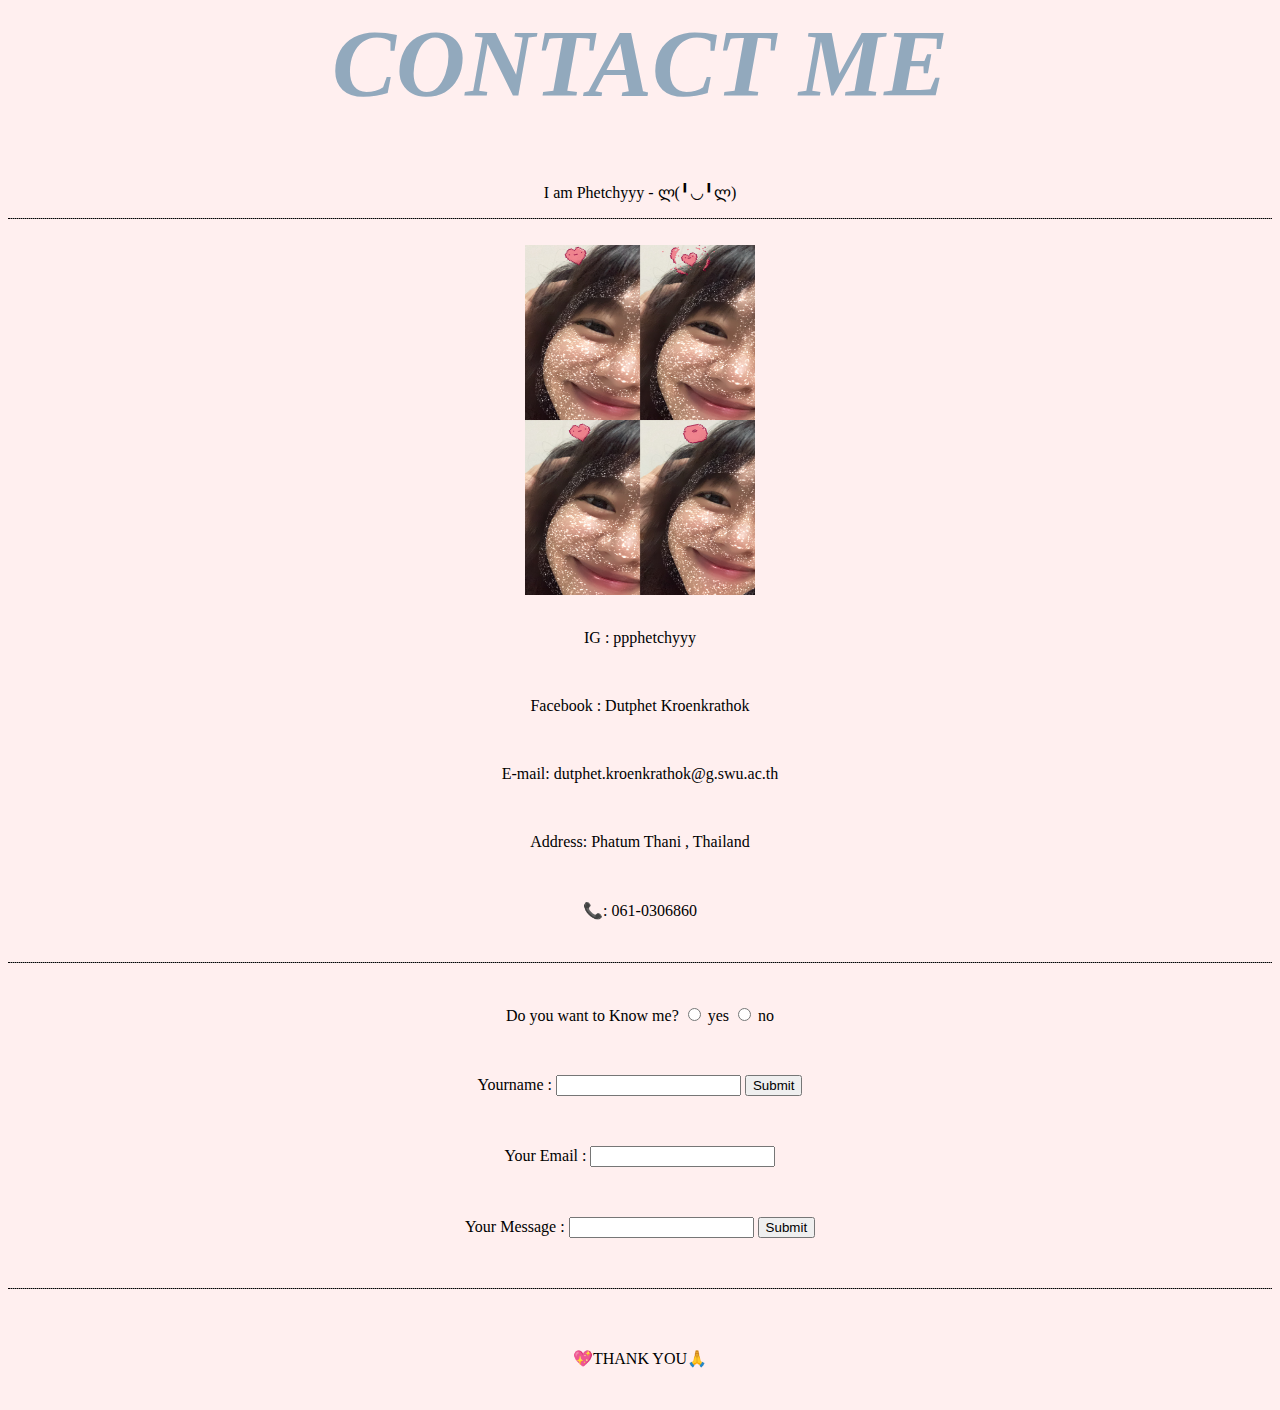
==== contact-me.html @ 018fa441 "Add website version1" ====
<html>
<head>
  <meta charset="UTF-8">
  <meta name="viewport" content="width=device-width, initial-scale=1.0">
  <meta http-equiv="X-UA-Compatible" content="ie=edge">
  <title>💚 Dutphet's website</title>

  <!-- inline css -->
  <!-- body style="background-color: #FFEFEF;"-->

  <!-- internal css -->
  <!-- <style >
    body {background-color:
  #FFEFEF;}
  h1{color: #92A9BD; }
  </style> -->

  <!-- external css -->
  <link rel="stylesheet" href="css\style2.css">

</head>

<body bgcolor= "#FFEFEF">

<strong><font color="#92A9BD" size= "10"><center><h1><em>CONTACT ME</em></h1></center></font></strong>
<center><p>I am Phetchyyy - ლ(╹◡╹ლ)</p></center>
<hr size = "2" noshade><br>

<center><img src="p.jpg" alt="" width="230px" height="350px"></center><br>

<center><p>IG : ppphetchyyy</p></center><br>
<center><p>Facebook : Dutphet Kroenkrathok</p></center><br>
<center><p>E-mail: dutphet.kroenkrathok@g.swu.ac.th</p></center><br>
<center><p>Address: Phatum Thani , Thailand</p></center><br>
<center><p>📞: 061-0306860</p></center><br>
<hr size = "2" noshade>

<br><center><form class="" action="index.html" method="post">

  <p><label>Do you want to Know me?</label>
  <input type="radio" name="" value="choice-radio">
  yes
  <input type="radio" name="" value="choice-radio">
  no</p><br>

  <p><label>Yourname :</label>
  <input type="text" name="" value="">
  <input type="submit" name=""></p><br>

  <p><label>Your Email :</label>
  <input type="text" name="" value=""></p><br>

  <p><label>Your Message :</label>
  <input type="text" name="" value="">
  <input type="submit" name=""></p><br>

</form></center>
<hr size = "2" noshade>

<br><br><center><p>💖THANK YOU🙏</p></center><br>

</body>
</html>
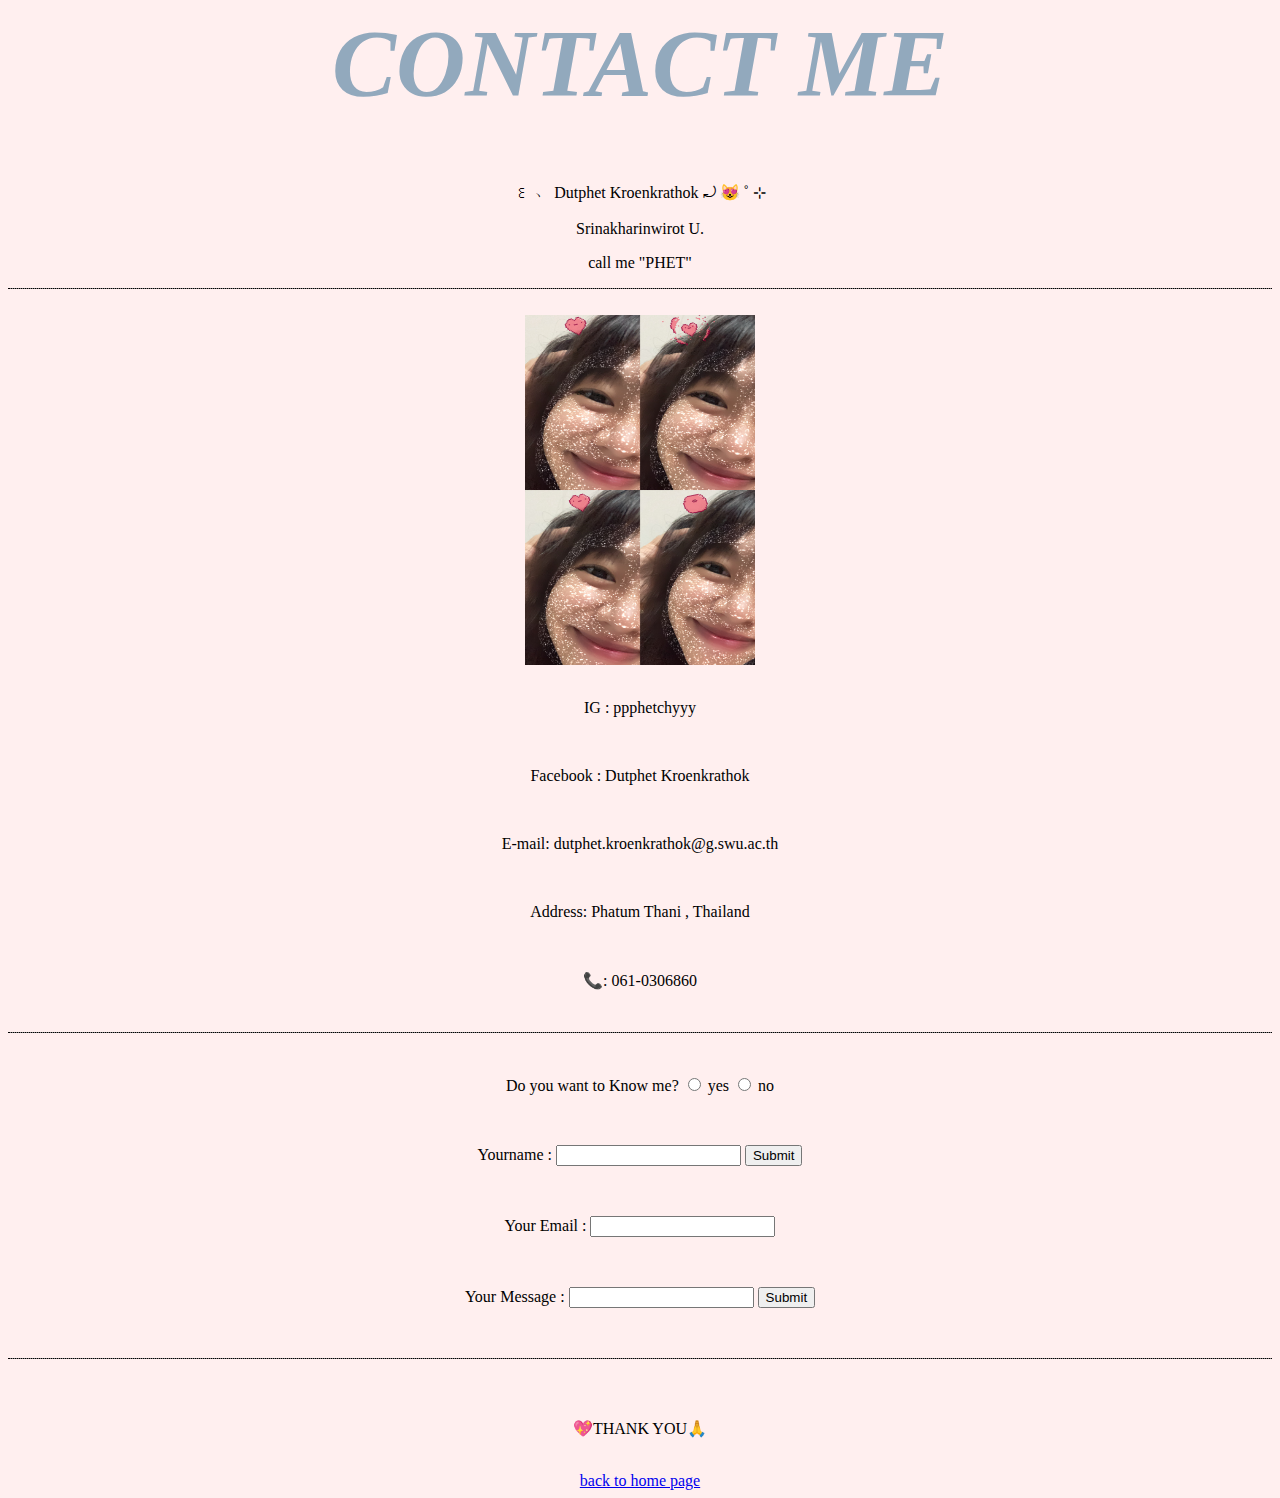
==== commit 87d02025: "Add website version2" ====
--- a/contact-me.html
+++ b/contact-me.html
@@ -23,7 +23,9 @@
 <body bgcolor= "#FFEFEF">
 
 <strong><font color="#92A9BD" size= "10"><center><h1><em>CONTACT ME</em></h1></center></font></strong>
-<center><p>I am Phetchyyy - ლ(╹◡╹ლ)</p></center>
+<center><p>꒰ ﹆  Dutphet Kroenkrathok  ⤾ 😻 ˚ ⊹</p></center>
+<center><p>Srinakharinwirot U.</p></center>
+<center><p>call me "PHET"</p></center>
 <hr size = "2" noshade><br>
 
 <center><img src="p.jpg" alt="" width="230px" height="350px"></center><br>
@@ -58,6 +60,7 @@
 <hr size = "2" noshade>
 
 <br><br><center><p>💖THANK YOU🙏</p></center><br>
+<center><a href="index.html">back to home page</a></center>
 
 </body>
 </html>
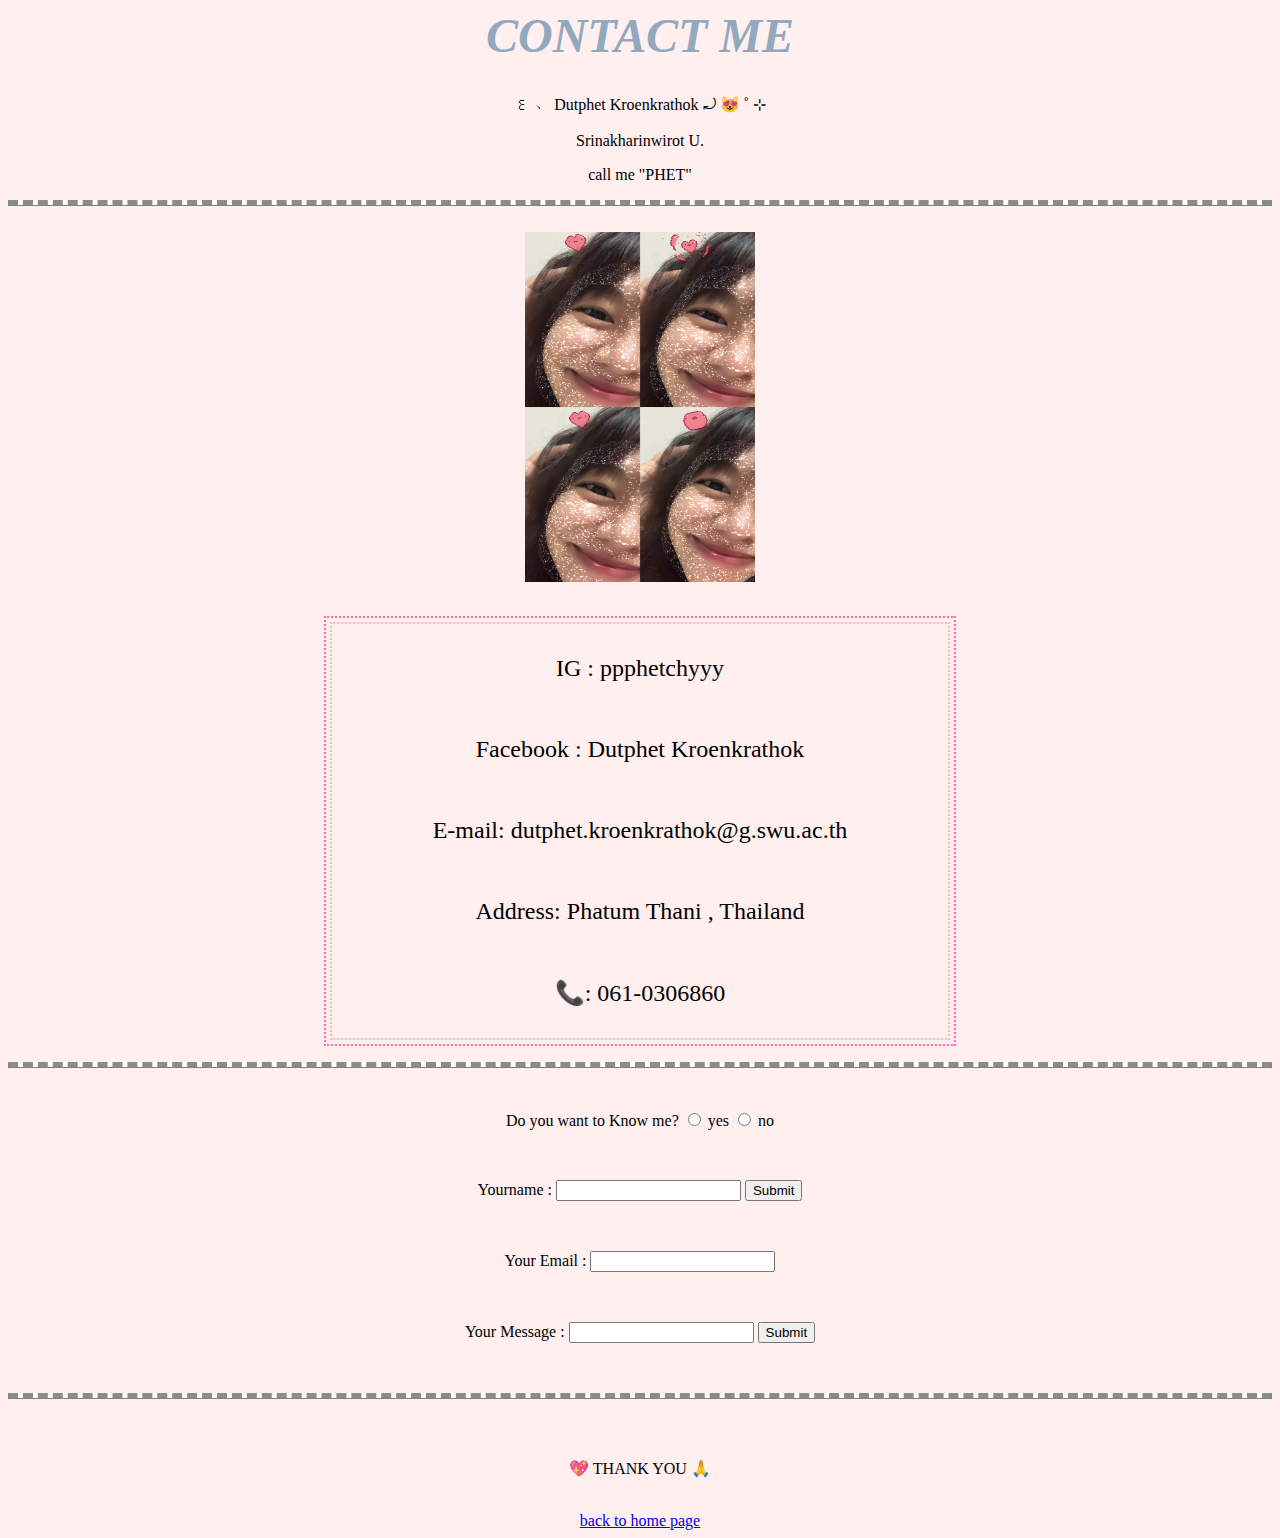
==== commit f24758b1: "Add website version3" ====
--- a/contact-me.html
+++ b/contact-me.html
@@ -22,7 +22,7 @@
 
 <body bgcolor= "#FFEFEF">
 
-<strong><font color="#92A9BD" size= "10"><center><h1><em>CONTACT ME</em></h1></center></font></strong>
+<strong><font color="#92A9BD" size= "5"><center><h1><em>CONTACT ME</em></h1></center></font></strong>
 <center><p>꒰ ﹆  Dutphet Kroenkrathok  ⤾ 😻 ˚ ⊹</p></center>
 <center><p>Srinakharinwirot U.</p></center>
 <center><p>call me "PHET"</p></center>
@@ -30,11 +30,14 @@
 
 <center><img src="p.jpg" alt="" width="230px" height="350px"></center><br>
 
-<center><p>IG : ppphetchyyy</p></center><br>
-<center><p>Facebook : Dutphet Kroenkrathok</p></center><br>
-<center><p>E-mail: dutphet.kroenkrathok@g.swu.ac.th</p></center><br>
-<center><p>Address: Phatum Thani , Thailand</p></center><br>
-<center><p>📞: 061-0306860</p></center><br>
+<center><p><table width=50% style="border:2px dotted hotpink;" cellpadding="4" cellspacing="4">
+    <tr><td style="border:2px dotted lightpink;"><font size="5">
+    <br><center>IG : ppphetchyyy </center><br>
+    <br><center>Facebook : Dutphet Kroenkrathok </center><br>
+    <br><center>E-mail: dutphet.kroenkrathok@g.swu.ac.th </center><br>
+    <br><center>Address: Phatum Thani , Thailand </center><br>
+    <br><center>📞: 061-0306860 </center><br></td></tr>
+</table></p></center>
 <hr size = "2" noshade>
 
 <br><center><form class="" action="index.html" method="post">
@@ -59,7 +62,7 @@
 </form></center>
 <hr size = "2" noshade>
 
-<br><br><center><p>💖THANK YOU🙏</p></center><br>
+<br><br><center><p>💖 THANK YOU 🙏</p></center><br>
 <center><a href="index.html">back to home page</a></center>
 
 </body>
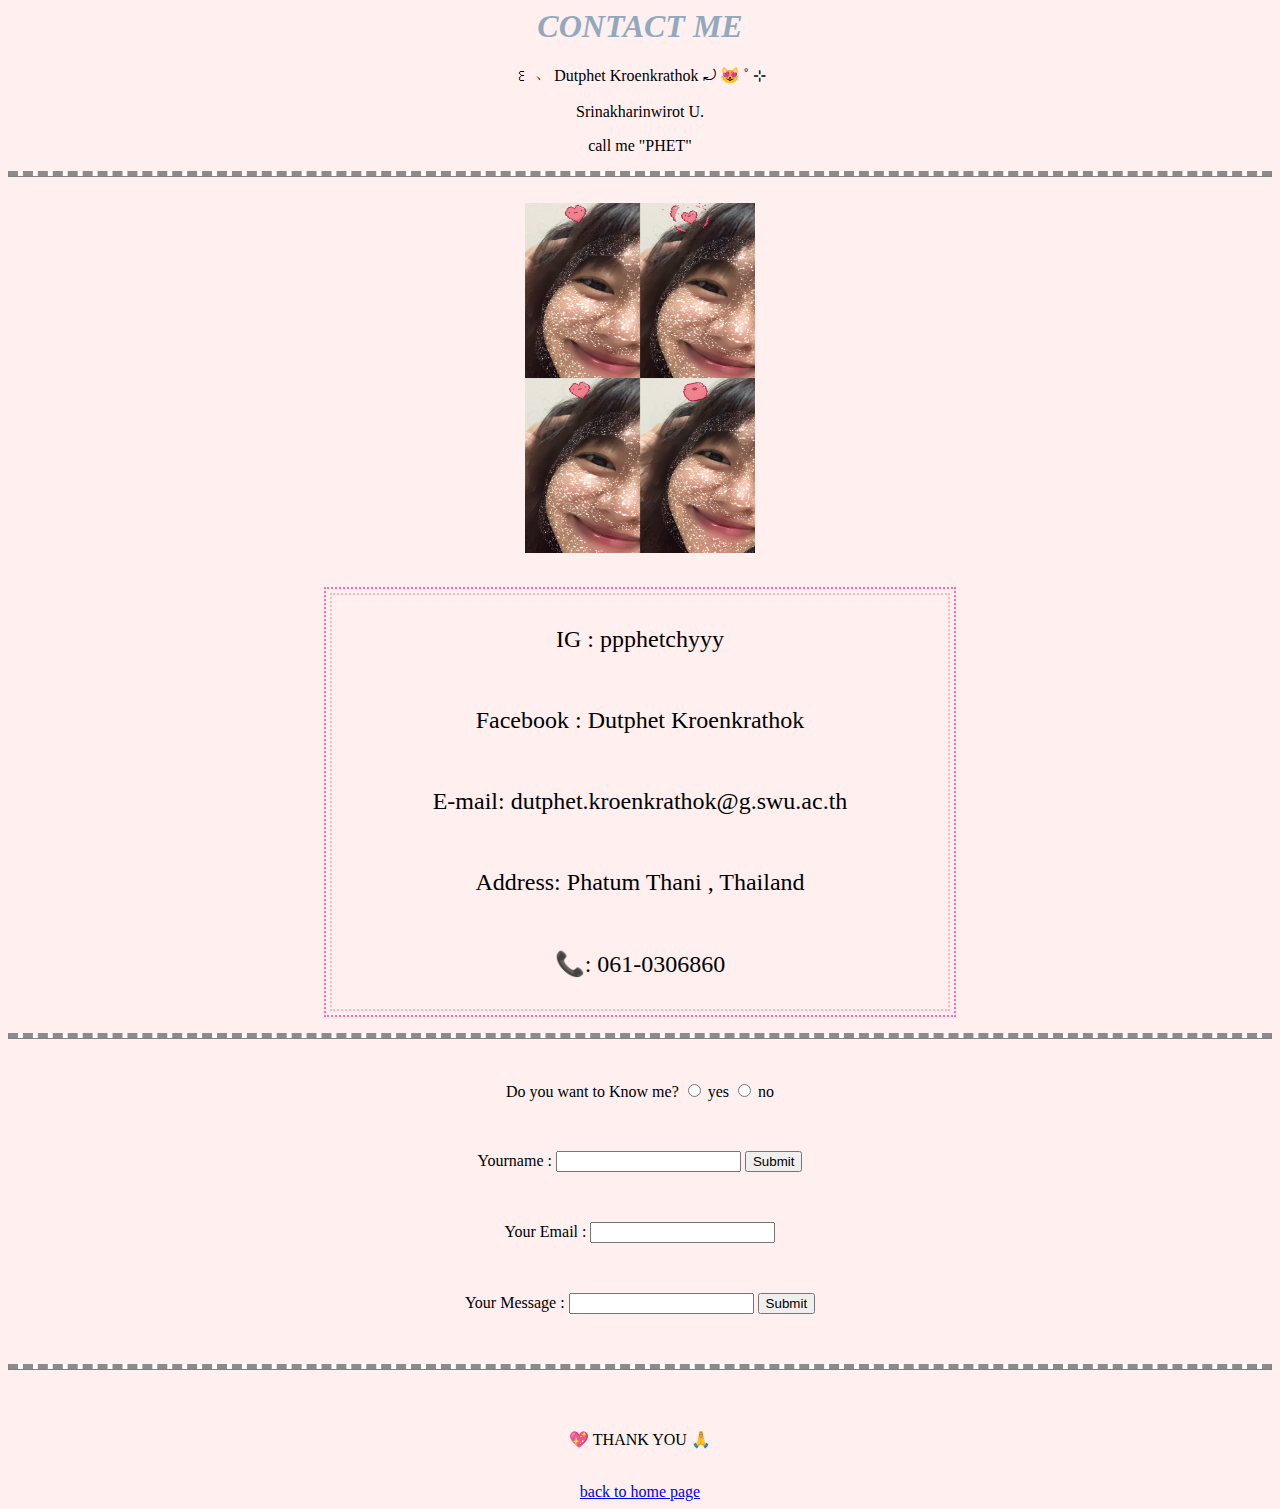
==== commit 82ef34ed: "Add website version5" ====
--- a/contact-me.html
+++ b/contact-me.html
@@ -22,7 +22,7 @@
 
 <body bgcolor= "#FFEFEF">
 
-<strong><font color="#92A9BD" size= "5"><center><h1><em>CONTACT ME</em></h1></center></font></strong>
+<strong><font color="#92A9BD" size= "3"><center><h1><em>CONTACT ME</em></h1></center></font></strong>
 <center><p>꒰ ﹆  Dutphet Kroenkrathok  ⤾ 😻 ˚ ⊹</p></center>
 <center><p>Srinakharinwirot U.</p></center>
 <center><p>call me "PHET"</p></center>
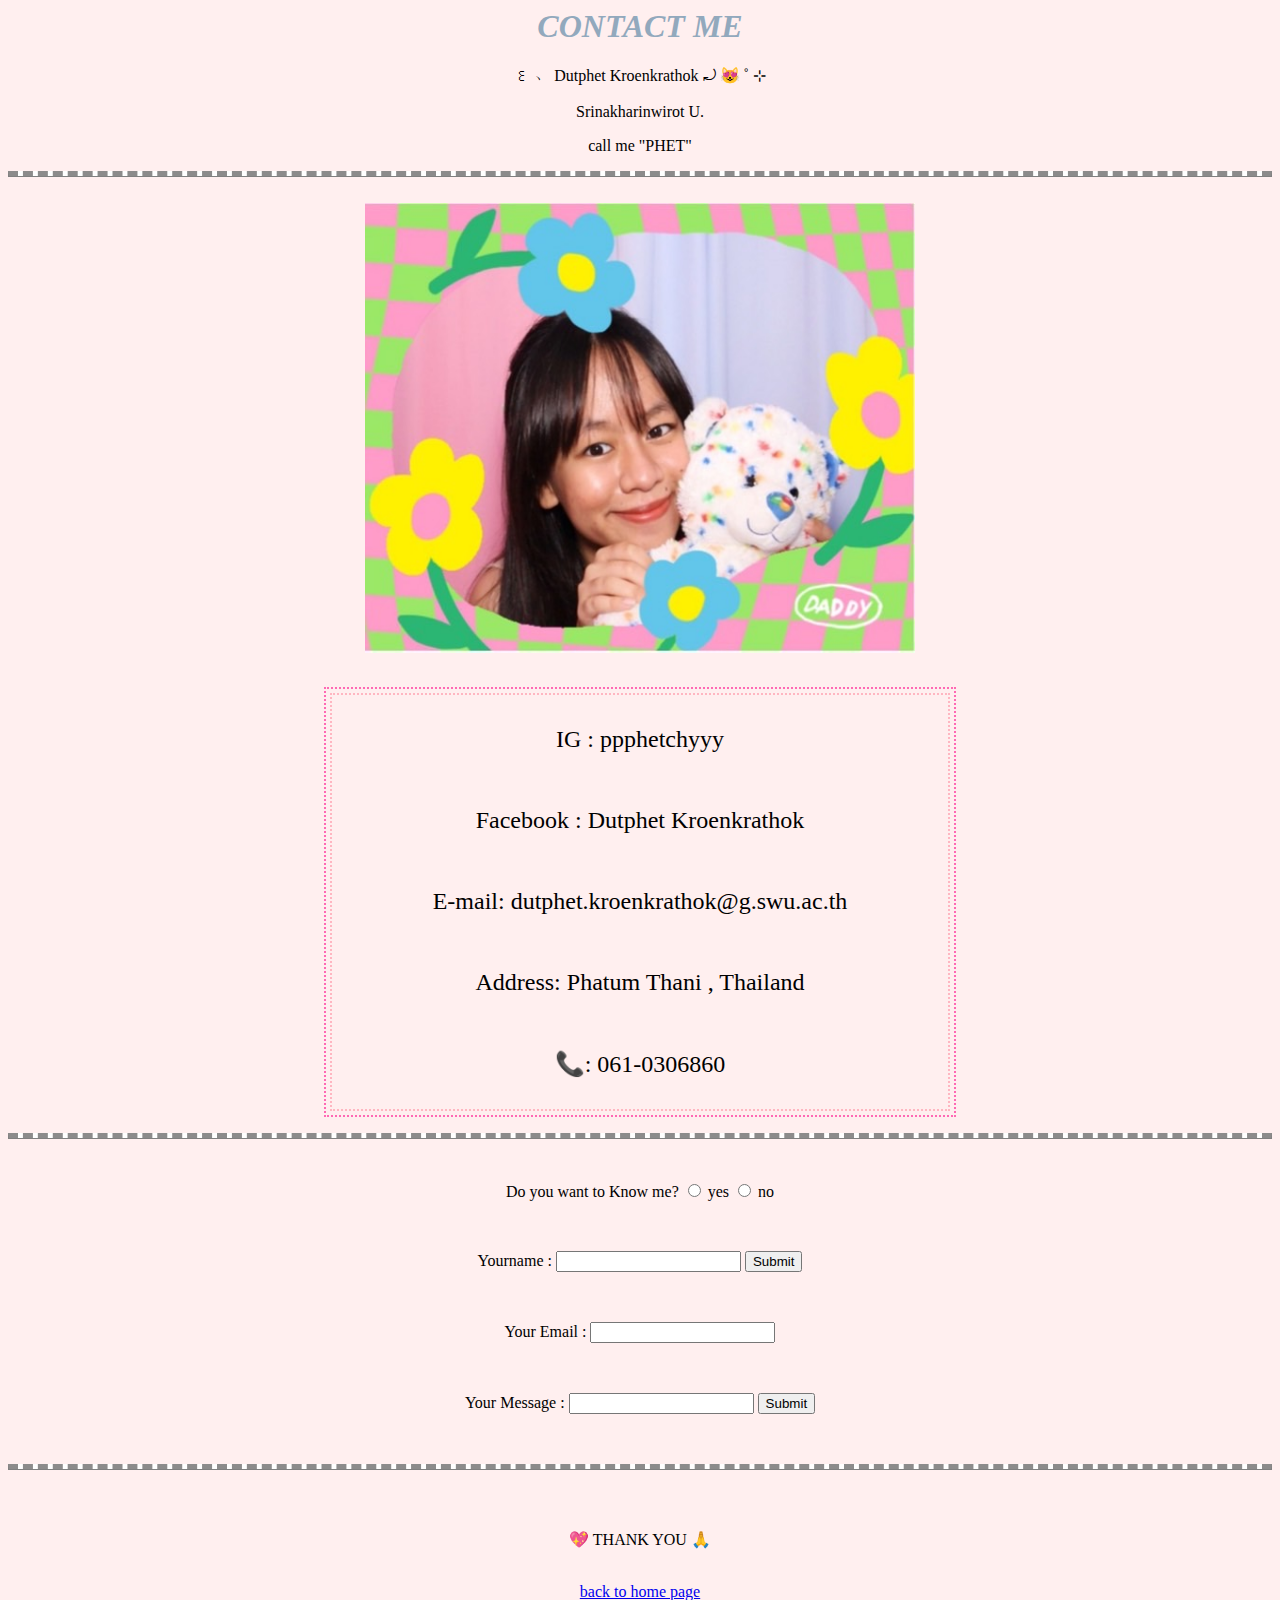
==== commit 47294b6d: "Add website version7" ====
--- a/contact-me.html
+++ b/contact-me.html
@@ -28,7 +28,7 @@
 <center><p>call me "PHET"</p></center>
 <hr size = "2" noshade><br>
 
-<center><img src="p.jpg" alt="" width="230px" height="350px"></center><br>
+<center><img src="phet.jpg" alt="" width="550px" height="450px"></center><br>
 
 <center><p><table width=50% style="border:2px dotted hotpink;" cellpadding="4" cellspacing="4">
     <tr><td style="border:2px dotted lightpink;"><font size="5">
